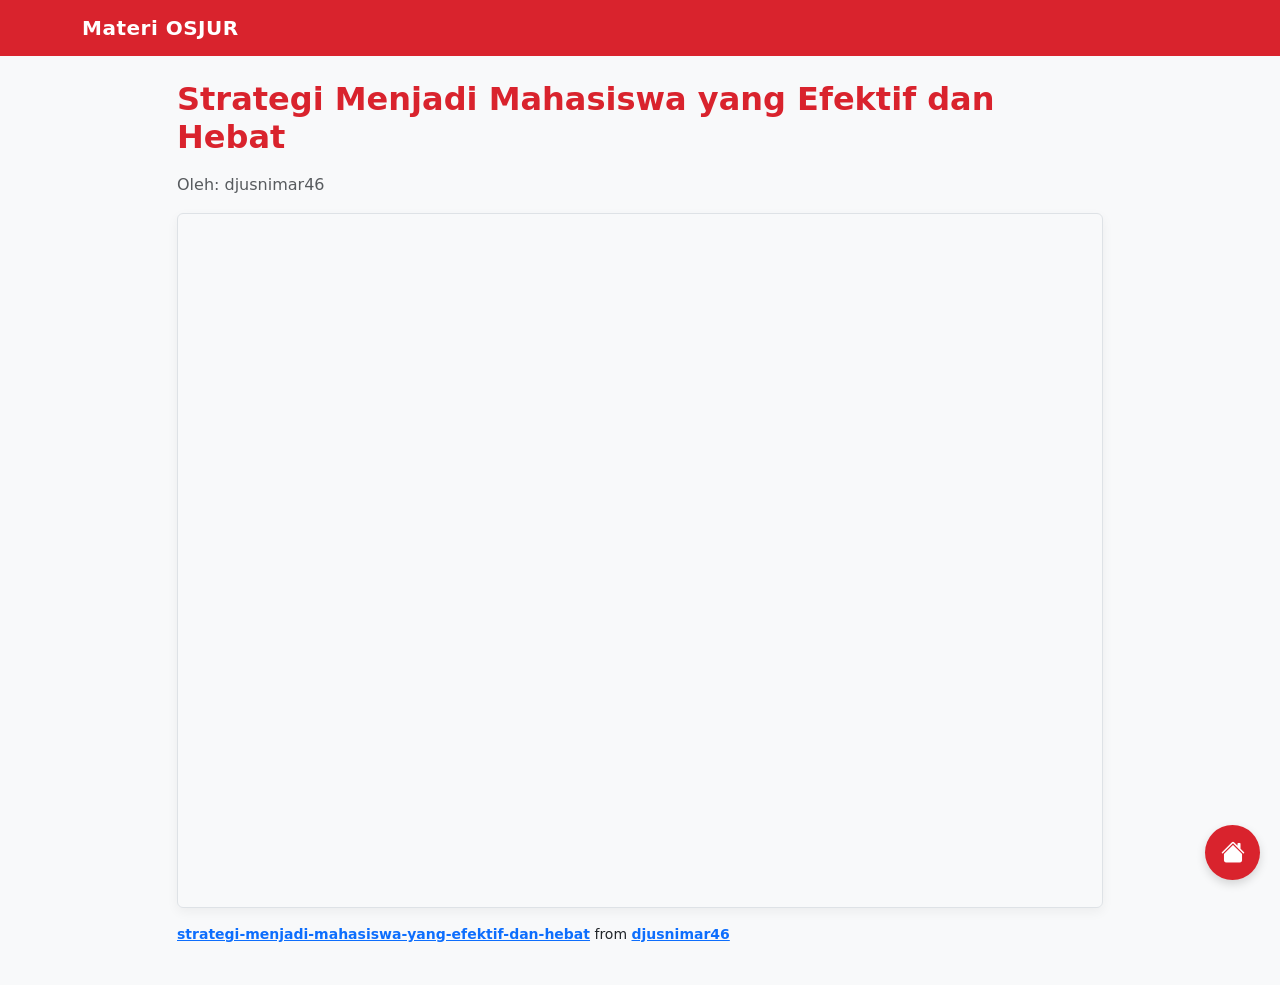
==== Mahasiswa_Pemimpin_Masa_Depan.html @ fa74f670 "1" ====
<!doctype html>
<html lang="id">
<head>
    <meta charset="utf-8">
    <meta name="viewport" content="width=device-width, initial-scale=1">
    <title>Detail Materi</title>
    
    <link href="https://cdn.jsdelivr.net/npm/bootstrap@5.3.3/dist/css/bootstrap.min.css" rel="stylesheet">
    <link href="style.css" rel="stylesheet">
    <link rel="stylesheet" href="https://cdn.jsdelivr.net/npm/bootstrap-icons@1.11.3/font/bootstrap-icons.min.css">
</head>
<body>

    <nav class="navbar navbar-expand-lg navbar-custom navbar-dark">
        <div class="container">
            <a class="navbar-brand" href="index.html">Materi OSJUR</a>
            <!-- <button class="navbar-toggler" type="button" data-bs-toggle="collapse" data-bs-target="#navbarMain">
                <span class="navbar-toggler-icon"></span>
            </button> -->
            <!-- <div class="collapse navbar-collapse" id="navbarMain">
                <form class="d-flex mx-auto" style="width: 50%;">
                    <input class="form-control me-2" type="search" placeholder="Cari Materi...">
                </form>
                <ul class="navbar-nav ms-auto mb-2 mb-lg-0">
                    <li class="nav-item">
                        <a class="btn btn-outline-custom me-2" href="#">Upload</a>
                    </li>
                    <li class="nav-item">
                        <a class="btn btn-custom-solid" href="#">Login</a>
                    </li>
                </ul>
            </div> -->
        </div>
    </nav>
    <div class="container my-4">
        <div class="row justify-content-center">
            <div class="col-lg-10">

                <h2 class="mb-3 detail-title">Strategi Menjadi Mahasiswa yang Efektif dan Hebat</h2>
                <p class="text-muted">Oleh: djusnimar46</p>

                <div class="ratio ratio-4x3 border rounded">
                    <!-- <iframe 
                        src="https://www.slideshare.net/slideshow/embed_code/key/fob1CeBfHJePby" 
                        frameborder="0" 
                        marginwidth="0" 
                        marginheight="0" 
                        scrolling="no" 
                        style="border:0;" 
                        allowfullscreen>
                    </iframe> -->
                     <iframe class="scribd_iframe_embed" title="MEMBANGUN KARAKTER MAHASISWA-1.ppt" src="https://www.scribd.com/embeds/444995695/content?start_page=1&view_mode=slideshow&access_key=key-fV1TNNIpwR9a7rA2qumW" tabindex="0" data-auto-height="true" data-aspect-ratio="1.3323485967503692" scrolling="no" width="100%" height="600" frameborder="0" ></iframe> 
                </div>

                <div class="mt-3 small">
                    <p>
                        <strong><a href="https://www.slideshare.net/slideshow/strategi-menjadi-mahasiswa-yang-efektif-dan-hebat/271840813" title="strategi-menjadi-mahasiswa-yang-efektif-dan-hebat" target="_blank">strategi-menjadi-mahasiswa-yang-efektif-dan-hebat</a></strong>
                        from <strong><a href="https://www.slideshare.net/djusnimar46" target="_blank">djusnimar46</a></strong>
                    </p>
                </div>
                
            </div>
        </div>
    </div>
    <script src="https://cdn.jsdelivr.net/npm/bootstrap@5.3.3/dist/js/bootstrap.bundle.min.js"></script>


    <div class="floating-buttons">
        
        <a href="index.html" class="btn-floating" title="Kembali ke Halaman Utama">
            <i class="bi bi-house-fill"></i>
        </a>
        
        <button id="scrollTopBtn" class="btn-floating" title="Kembali ke Atas">
            <i class="bi bi-arrow-up"></i>
        </button>
    </div>

    <script>
        // Dapatkan tombolnya
        let mybutton = document.getElementById("scrollTopBtn");

        // Saat pengguna scroll ke bawah 100px dari atas, tampilkan tombol
        window.onscroll = function() {
            scrollFunction();
        };

        function scrollFunction() {
            if (document.body.scrollTop > 100 || document.documentElement.scrollTop > 100) {
                mybutton.style.display = "block";
            } else {
                mybutton.style.display = "none";
            }
        }

        // Saat pengguna mengklik tombol, scroll ke atas dengan mulus
        mybutton.addEventListener("click", function() {
            window.scrollTo({top: 0, behavior: 'smooth'});
        });
    </script>
    
    </body>
</html>
---- style.css ----
/*
 * CSS Kustom dengan Tema Warna (Universitas Al Ghifari)
 */

/* 1. Definisi Warna Tema (berdasarkan logo) */
:root {
    --unfari-red: #D9232D;      /* Merah dominan dari logo */
    --unfari-yellow: #F7C02B;   /* Kuning/Emas dari logo */
    --unfari-dark: #212529;      /* Hitam untuk teks */
    --unfari-light-bg: #f8f9fa;  /* Latar belakang abu-abu sangat muda */
}

/* 2. Latar Belakang Body */
body {
    /* Memberi sedikit warna latar belakang agar card putih lebih 'pop' */
    background-color: var(--unfari-light-bg); 
}

/* 3. Kustomisasi Navbar Utama */
.navbar-custom {
    background-color: var(--unfari-red); /* Latar belakang navbar jadi merah */
}

/* Teks "SlideMateri" di navbar */
.navbar-custom .navbar-brand {
    color: white;
    font-weight: 600;
    letter-spacing: 0.5px;
}
.navbar-custom .navbar-brand:hover {
    color: var(--unfari-yellow);
}

/* Tombol Upload (Outline) */
.btn-outline-custom {
    color: white;
    border-color: white;
}
.btn-outline-custom:hover {
    color: var(--unfari-red); /* Teks jadi merah */
    background-color: white;  /* Latar jadi putih */
    border-color: white;
}

/* Tombol Login (Solid) */
.btn-custom-solid {
    color: var(--unfari-dark); /* Teks gelap agar kontras di kuning */
    background-color: var(--unfari-yellow);
    border-color: var(--unfari-yellow);
    font-weight: 600;
}
.btn-custom-solid:hover {
    color: var(--unfari-dark);
    background-color: #ffda63; /* Kuning sedikit lebih cerah */
    border-color: #ffda63;
}


/* 4. Navbar Kategori */
.nav-scroller {
    position: relative;
    z-index: 2;
    height: 2.75rem;
    overflow-y: hidden;
    background-color: white; /* Tetap putih agar kontras */
}

.nav-scroller .nav {
    display: flex;
    flex-wrap: nowrap;
    padding-bottom: 1rem;
    margin-top: -1px;
    overflow-x: auto;
    white-space: nowrap;
    -webkit-overflow-scrolling: touch;
}

.nav-scroller .nav-link {
    padding-top: .75rem;
    padding-bottom: .75rem;
    font-size: .875rem;
    color: #6c757d; /* Abu-abu */
}

/* Link aktif di nav kategori jadi merah */
.nav-scroller .nav-link.active {
    font-weight: 600;
    color: var(--unfari-red); 
}


/* 5. Judul "Featured" */
.featured-title {
    color: var(--unfari-red); /* Judul jadi merah */
    font-weight: 600;
    border-bottom: 2px solid #eee;
}


/* 6. Kartu Materi */
.card-img-top {
    width: 100%;
    height: 180px; 
    object-fit: cover;
    border-bottom: 1px solid #eee;
}

.card {
    border: none; /* Hapus border, kita pakai shadow saja */
    transition: transform .2s ease-in-out, box-shadow .2s ease-in-out;
}

.card:hover {
    transform: translateY(-5px);
    box-shadow: 0 0.5rem 1rem rgba(0,0,0,.15)!important;
}

/* Judul pada kartu */
.card-title {
    color: var(--unfari-dark);
    transition: color 0.2s ease-in-out;
}

/* Judul kartu berubah jadi merah saat card di-hover */
.card:hover .card-title {
    color: var(--unfari-red);
}

/* 7. Halaman Detail */
.detail-title {
    color: var(--unfari-red); /* Judul di halaman detail jadi merah */
    font-weight: 600;
}

/* Wrapper untuk iframe */
.ratio {
    border-color: #dee2e6;
    box-shadow: 0 0.25rem 0.75rem rgba(0,0,0,.05);
}
/*
 * 8. Floating Action Buttons (FAB)
 */

.floating-buttons {
    position: fixed; /* Tetap di layar */
    bottom: 20px;
    right: 20px;
    z-index: 1030; /* Di atas elemen lain */
    display: flex;
    flex-direction: column; /* Menumpuk ke atas */
    gap: 10px; /* Jarak antar tombol */
}

.btn-floating {
    width: 55px;
    height: 55px;
    border-radius: 50%; /* Membuatnya bulat */
    display: flex;
    align-items: center;
    justify-content: center;
    font-size: 1.5rem; /* Ukuran ikon */
    box-shadow: 0 4px 10px rgba(0,0,0,0.15);
    
    /* Menggunakan warna tema kita */
    color: white;
    background-color: var(--unfari-red); 
    border: none;
    transition: background-color 0.2s ease;
}

.btn-floating:hover {
    color: white;
    background-color: #a71b25; /* Warna merah lebih gelap saat di-hover */
}

/* Sembunyikan tombol scroll-to-top secara default */
#scrollTopBtn {
    display: none; 
}
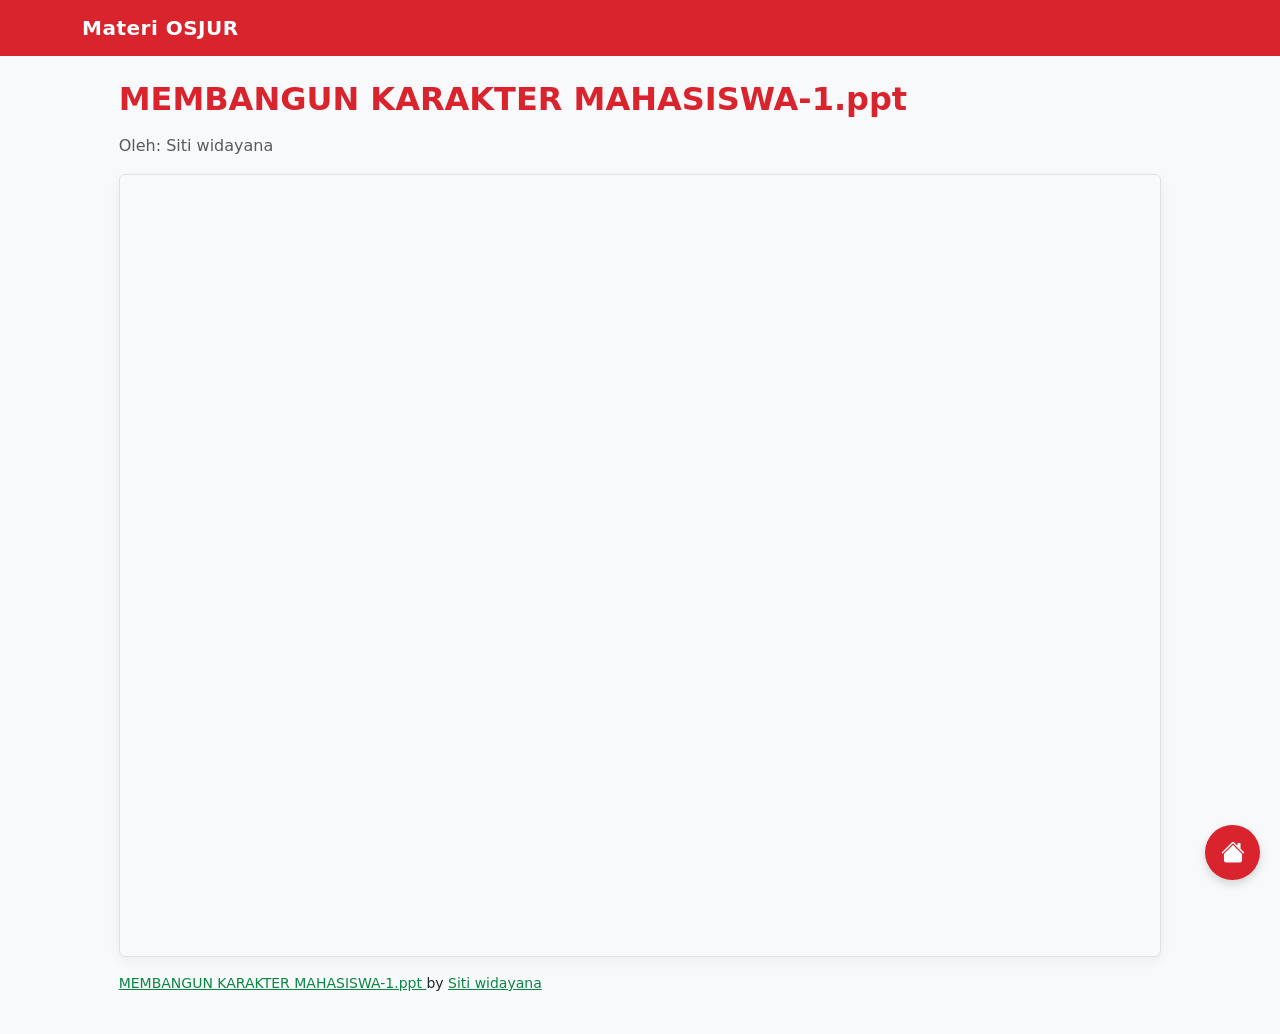
==== commit a39d66bb: "2" ====
--- a/Mahasiswa_Pemimpin_Masa_Depan.html
+++ b/Mahasiswa_Pemimpin_Masa_Depan.html
@@ -32,30 +32,33 @@
             </div> -->
         </div>
     </nav>
-    <div class="container my-4">
+    <div class="container-fluid my-4">
         <div class="row justify-content-center">
             <div class="col-lg-10">
 
-                <h2 class="mb-3 detail-title">Strategi Menjadi Mahasiswa yang Efektif dan Hebat</h2>
-                <p class="text-muted">Oleh: djusnimar46</p>
+                <div class="px-3 px-lg-0">
+                    <h2 class="mb-3 detail-title">MEMBANGUN KARAKTER MAHASISWA-1.ppt</h2>
+                    
+                    <p class="text-muted">Oleh: Siti widayana</p>
+                </div>
 
                 <div class="ratio ratio-4x3 border rounded">
-                    <!-- <iframe 
-                        src="https://www.slideshare.net/slideshow/embed_code/key/fob1CeBfHJePby" 
+                    <iframe 
+                        src="https://www.scribd.com/embeds/444995695/content?start_page=1&view_mode=scroll&access_key=key-fV1TNNIpwR9a7rA2qumW" 
                         frameborder="0" 
                         marginwidth="0" 
                         marginheight="0" 
                         scrolling="no" 
                         style="border:0;" 
                         allowfullscreen>
-                    </iframe> -->
-                     <iframe class="scribd_iframe_embed" title="MEMBANGUN KARAKTER MAHASISWA-1.ppt" src="https://www.scribd.com/embeds/444995695/content?start_page=1&view_mode=slideshow&access_key=key-fV1TNNIpwR9a7rA2qumW" tabindex="0" data-auto-height="true" data-aspect-ratio="1.3323485967503692" scrolling="no" width="100%" height="600" frameborder="0" ></iframe> 
+                    </iframe>
                 </div>
 
-                <div class="mt-3 small">
-                    <p>
-                        <strong><a href="https://www.slideshare.net/slideshow/strategi-menjadi-mahasiswa-yang-efektif-dan-hebat/271840813" title="strategi-menjadi-mahasiswa-yang-efektif-dan-hebat" target="_blank">strategi-menjadi-mahasiswa-yang-efektif-dan-hebat</a></strong>
-                        from <strong><a href="https://www.slideshare.net/djusnimar46" target="_blank">djusnimar46</a></strong>
+                <div class="mt-3 small px-3 px-lg-0">
+                    <p> 
+                        <a title="View MEMBANGUN KARAKTER MAHASISWA-1.ppt on Scribd" href="https://www.scribd.com/presentation/444995695/MEMBANGUN-KARAKTER-MAHASISWA-1-ppt#from_embed" style="color: #098642; text-decoration: underline;"> MEMBANGUN KARAKTER MAHASISWA-1.ppt </a> 
+                        by 
+                        <a title="View Siti widayana's profile on Scribd" href="https://www.scribd.com/user/439059783/Siti-widayana#from_embed" style="color: #098642; text-decoration: underline;" > Siti widayana </a> 
                     </p>
                 </div>
                 
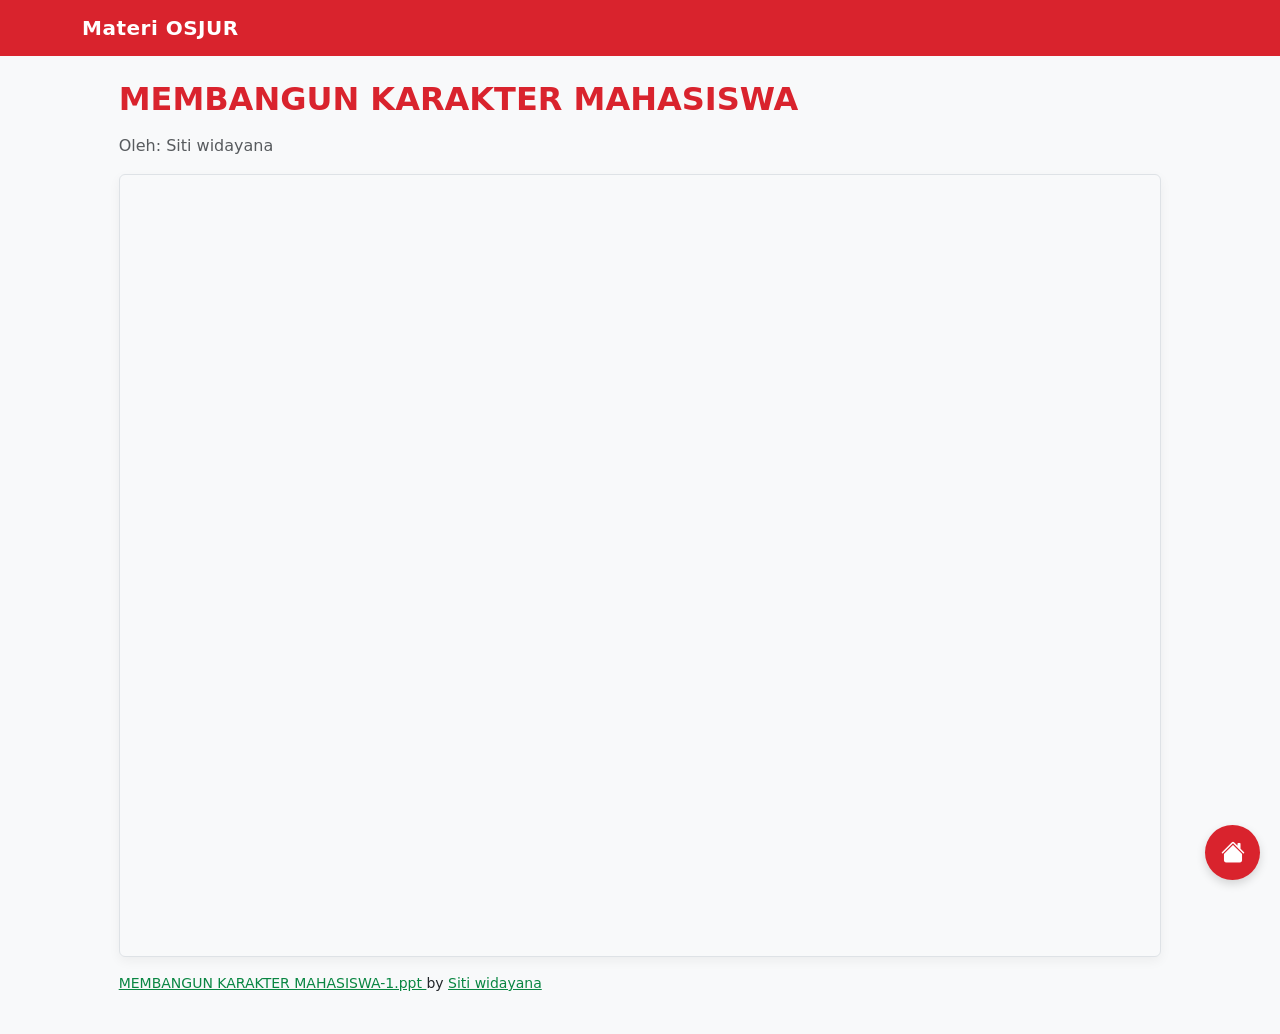
==== commit 589657d1: "3" ====
--- a/Mahasiswa_Pemimpin_Masa_Depan.html
+++ b/Mahasiswa_Pemimpin_Masa_Depan.html
@@ -37,13 +37,13 @@
             <div class="col-lg-10">
 
                 <div class="px-3 px-lg-0">
-                    <h2 class="mb-3 detail-title">MEMBANGUN KARAKTER MAHASISWA-1.ppt</h2>
+                    <h2 class="mb-3 detail-title">MEMBANGUN KARAKTER MAHASISWA</h2>
                     
                     <p class="text-muted">Oleh: Siti widayana</p>
                 </div>
 
                 <div class="ratio ratio-4x3 border rounded">
-                    <iframe 
+                    <!-- <iframe 
                         src="https://www.scribd.com/embeds/444995695/content?start_page=1&view_mode=scroll&access_key=key-fV1TNNIpwR9a7rA2qumW" 
                         frameborder="0" 
                         marginwidth="0" 
@@ -51,7 +51,8 @@
                         scrolling="no" 
                         style="border:0;" 
                         allowfullscreen>
-                    </iframe>
+                    </iframe> -->
+                    <iframe class="scribd_iframe_embed" title="MEMBANGUN KARAKTER MAHASISWA-1.ppt" src="https://www.scribd.com/embeds/444995695/content?start_page=1&view_mode=slideshow&access_key=key-fV1TNNIpwR9a7rA2qumW" tabindex="0" data-auto-height="false" data-aspect-ratio="1.3323485967503692" scrolling="no" width="600" height="800" frameborder="0" ></iframe>
                 </div>
 
                 <div class="mt-3 small px-3 px-lg-0">
